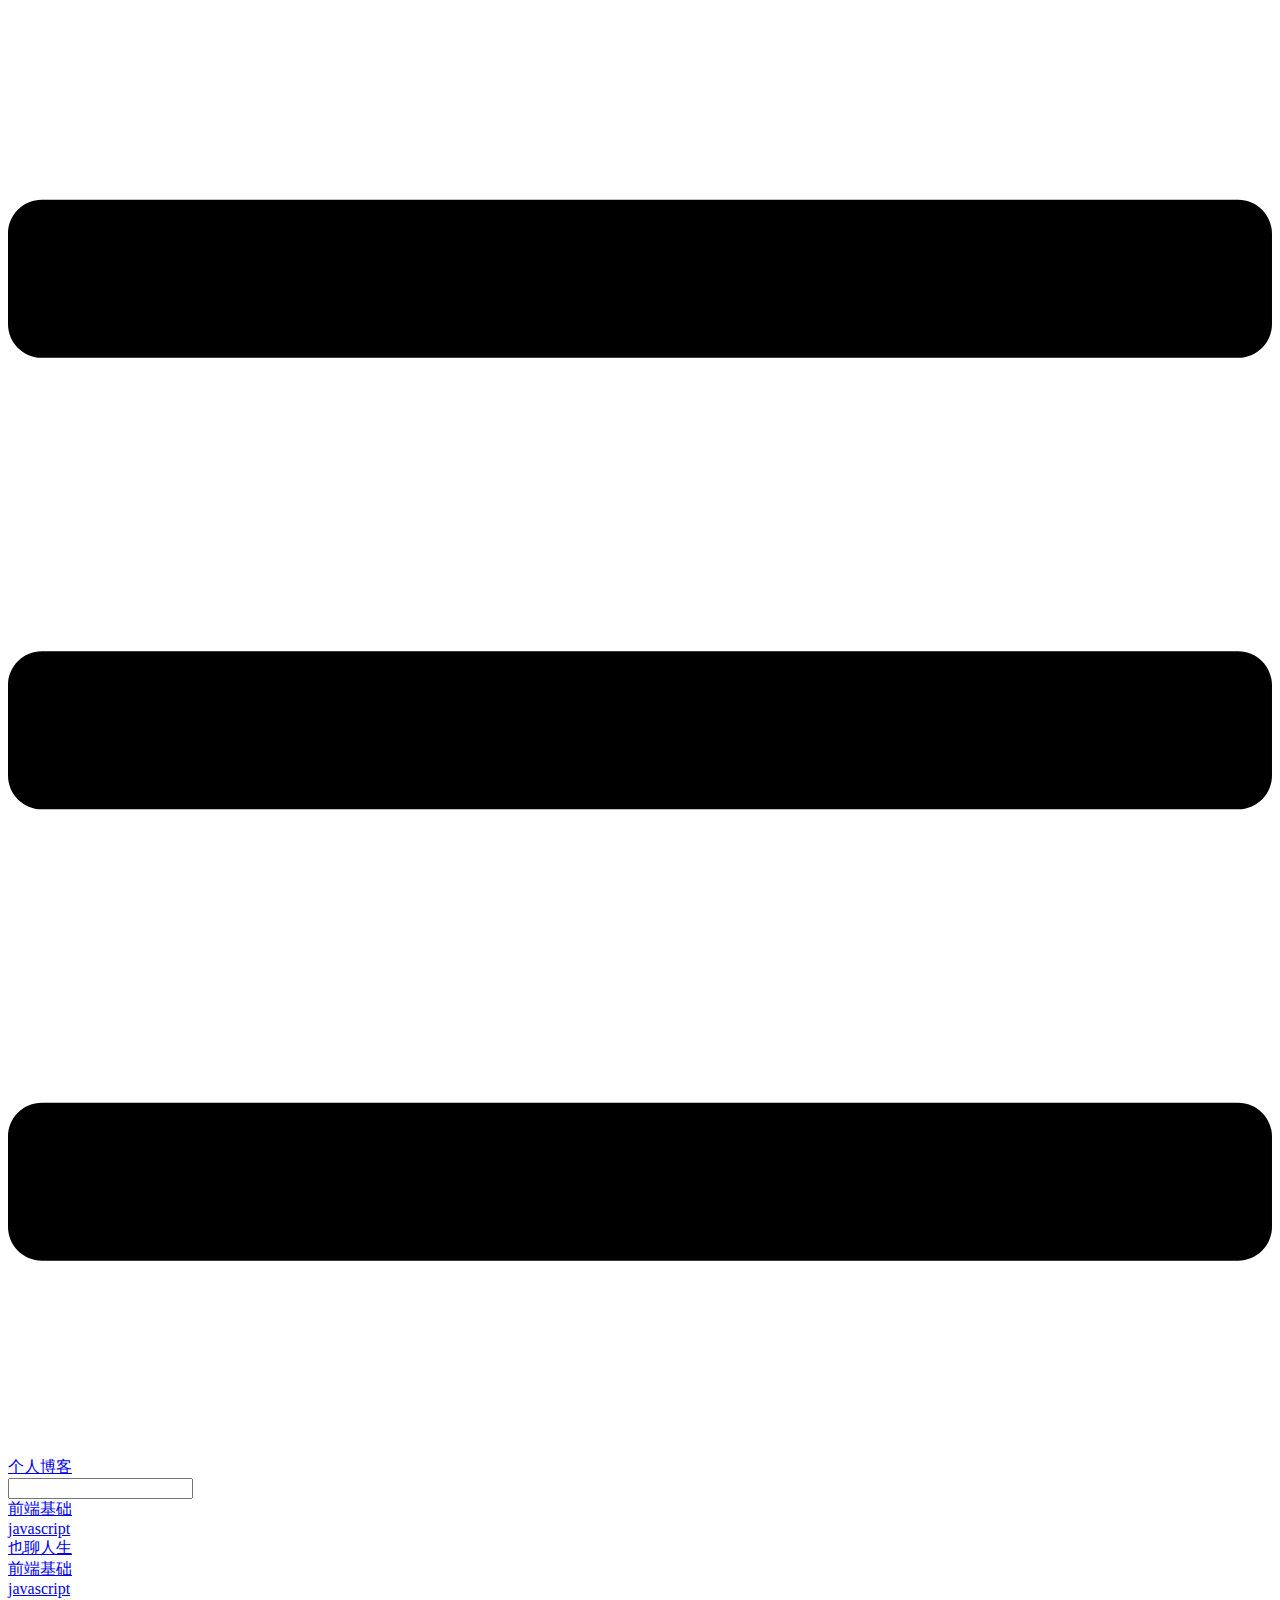
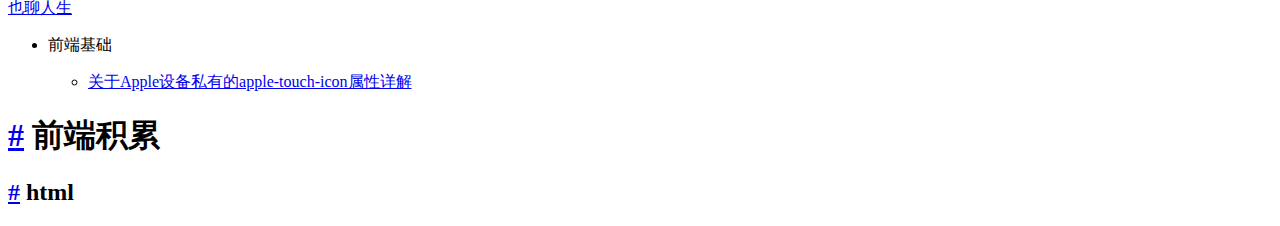
==== accumulate/index.html @ a60818ba "base" ====
<!DOCTYPE html>
<html lang="en-US">
  <head>
    <meta charset="utf-8">
    <meta name="viewport" content="width=device-width,initial-scale=1">
    <title>前端积累 | 个人博客</title>
    <meta name="description" content="我的个人网站">
    <link rel="icon" href="/dxBlog/imgs/cow.jpg">
    
    <link rel="preload" href="/dxBlog/assets/css/0.styles.74b7d065.css" as="style"><link rel="preload" href="/dxBlog/assets/js/app.a0b76bd2.js" as="script"><link rel="preload" href="/dxBlog/assets/js/2.67e43ed4.js" as="script"><link rel="preload" href="/dxBlog/assets/js/7.18857032.js" as="script"><link rel="prefetch" href="/dxBlog/assets/js/10.efc7d38d.js"><link rel="prefetch" href="/dxBlog/assets/js/11.880c455e.js"><link rel="prefetch" href="/dxBlog/assets/js/3.57cc59ef.js"><link rel="prefetch" href="/dxBlog/assets/js/4.05f3584d.js"><link rel="prefetch" href="/dxBlog/assets/js/5.1cca6a25.js"><link rel="prefetch" href="/dxBlog/assets/js/6.261685b8.js"><link rel="prefetch" href="/dxBlog/assets/js/8.4b594fa1.js"><link rel="prefetch" href="/dxBlog/assets/js/9.f30dba65.js">
    <link rel="stylesheet" href="/dxBlog/assets/css/0.styles.74b7d065.css">
  </head>
  <body>
    <div id="app" data-server-rendered="true"><div class="theme-container"><header class="navbar"><div class="sidebar-button"><svg xmlns="http://www.w3.org/2000/svg" aria-hidden="true" role="img" viewBox="0 0 448 512" class="icon"><path fill="currentColor" d="M436 124H12c-6.627 0-12-5.373-12-12V80c0-6.627 5.373-12 12-12h424c6.627 0 12 5.373 12 12v32c0 6.627-5.373 12-12 12zm0 160H12c-6.627 0-12-5.373-12-12v-32c0-6.627 5.373-12 12-12h424c6.627 0 12 5.373 12 12v32c0 6.627-5.373 12-12 12zm0 160H12c-6.627 0-12-5.373-12-12v-32c0-6.627 5.373-12 12-12h424c6.627 0 12 5.373 12 12v32c0 6.627-5.373 12-12 12z"></path></svg></div> <a href="/dxBlog/" class="home-link router-link-active"><!----> <span class="site-name">个人博客</span></a> <div class="links"><div class="search-box"><input aria-label="Search" autocomplete="off" spellcheck="false" value=""> <!----></div> <nav class="nav-links can-hide"><div class="nav-item"><a href="/dxBlog/accumulate/1.html" class="nav-link">前端基础</a></div><div class="nav-item"><a href="/dxBlog/javascript/" class="nav-link">javascript</a></div><div class="nav-item"><a href="/dxBlog/littleTalk/" class="nav-link">也聊人生</a></div> <!----></nav></div></header> <div class="sidebar-mask"></div> <aside class="sidebar"><nav class="nav-links"><div class="nav-item"><a href="/dxBlog/accumulate/1.html" class="nav-link">前端基础</a></div><div class="nav-item"><a href="/dxBlog/javascript/" class="nav-link">javascript</a></div><div class="nav-item"><a href="/dxBlog/littleTalk/" class="nav-link">也聊人生</a></div> <!----></nav>  <ul class="sidebar-links"><li><section class="sidebar-group collapsable depth-0"><p class="sidebar-heading open"><span>前端基础</span> <span class="arrow down"></span></p> <ul class="sidebar-links sidebar-group-items"><li><a href="/dxBlog/accumulate/1.html" class="sidebar-link">关于Apple设备私有的apple-touch-icon属性详解</a></li></ul></section></li></ul> </aside> <main class="page"> <div class="content default"><h1 id="前端积累"><a href="#前端积累" aria-hidden="true" class="header-anchor">#</a> 前端积累</h1> <h2 id="html"><a href="#html" aria-hidden="true" class="header-anchor">#</a> html</h2></div> <footer class="page-edit"><!----> <!----></footer> <!----> </main></div><div class="global-ui"></div></div>
    <script src="/dxBlog/assets/js/app.a0b76bd2.js" defer></script><script src="/dxBlog/assets/js/2.67e43ed4.js" defer></script><script src="/dxBlog/assets/js/7.18857032.js" defer></script>
  </body>
</html>
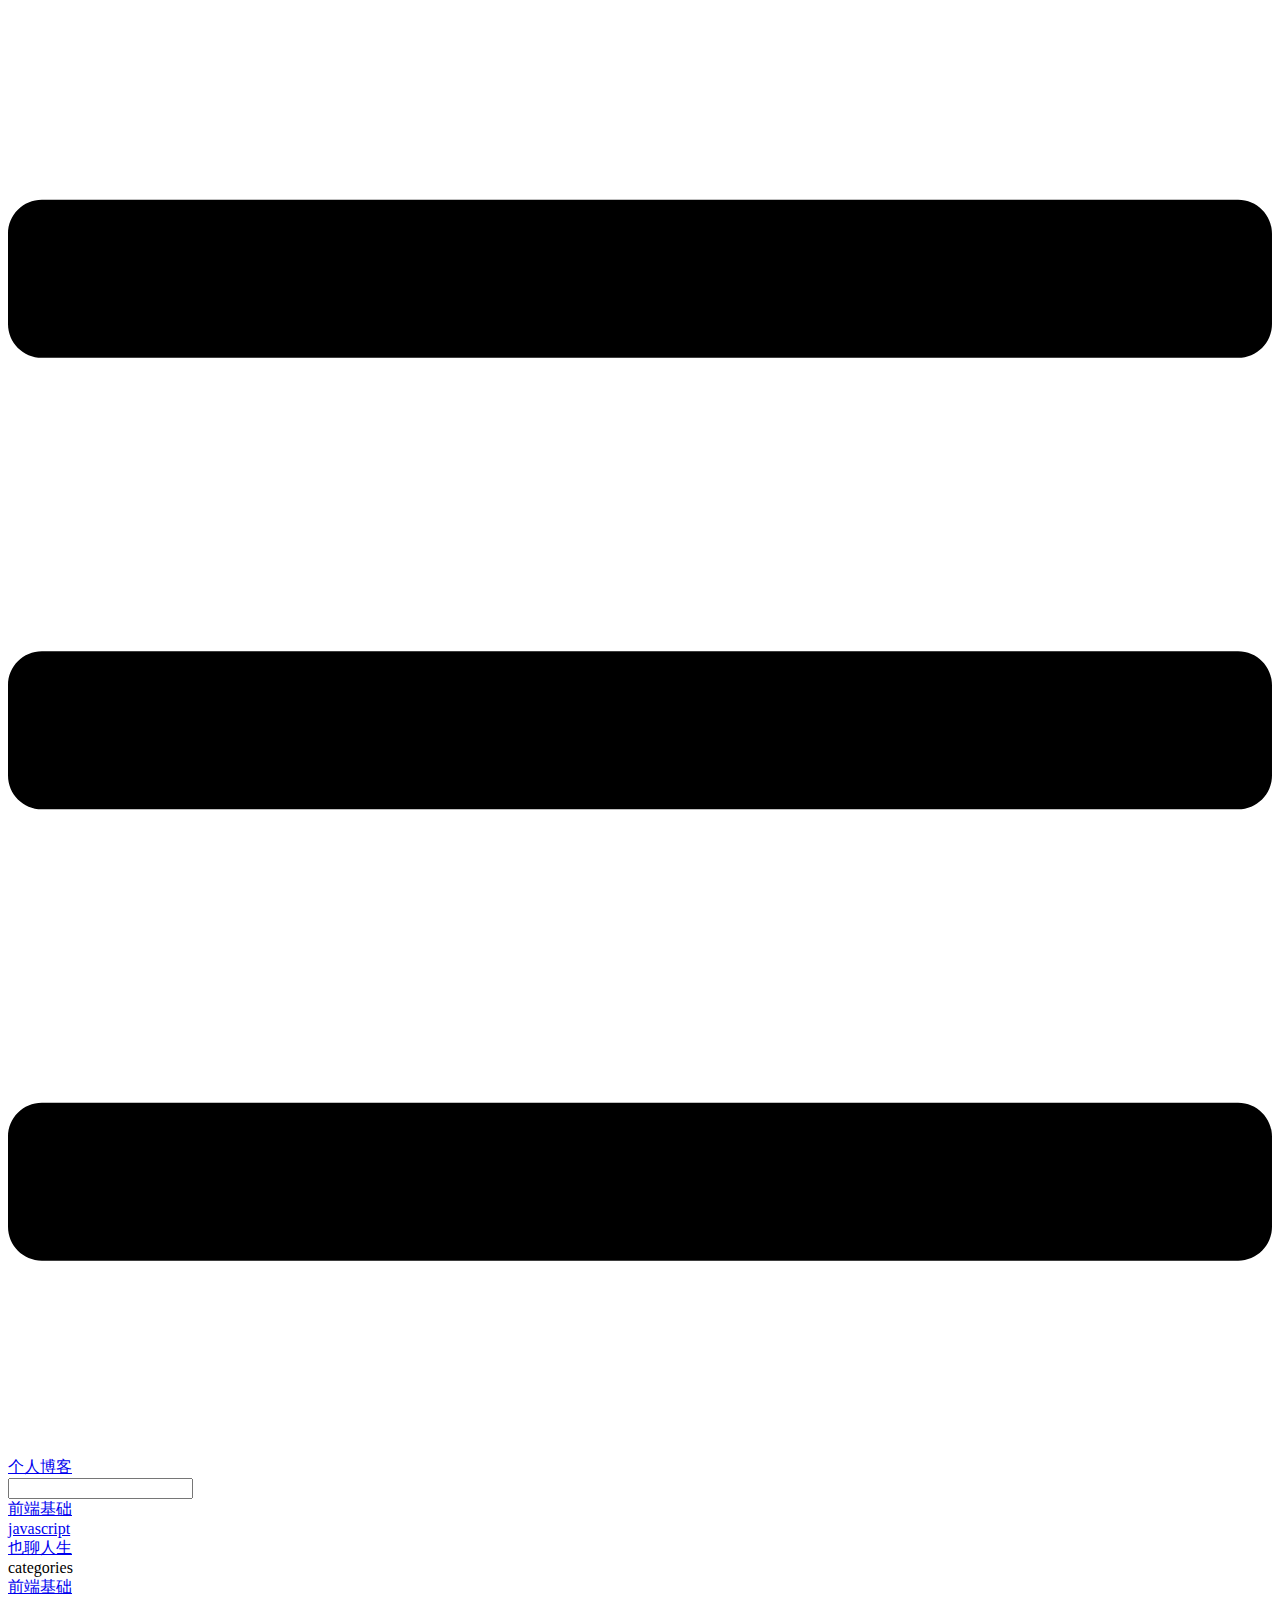
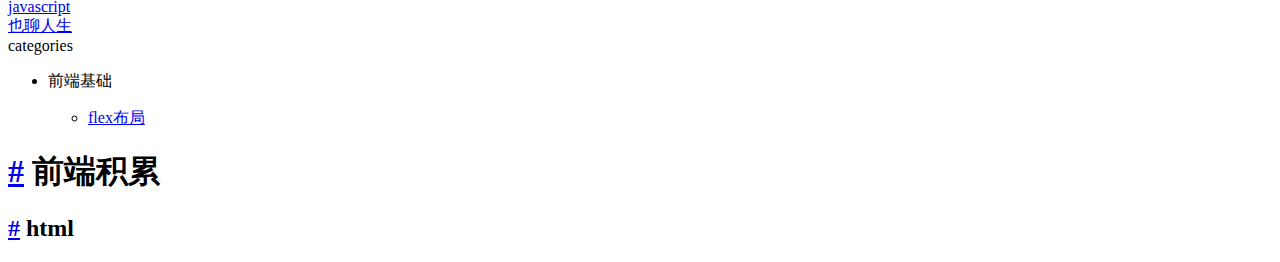
==== commit 0eeb1f7b: "renew" ====
--- a/accumulate/index.html
+++ b/accumulate/index.html
@@ -4,14 +4,15 @@
     <meta charset="utf-8">
     <meta name="viewport" content="width=device-width,initial-scale=1">
     <title>前端积累 | 个人博客</title>
-    <meta name="description" content="我的个人网站">
+    <meta name="description" content="种一颗树最好的时机是十年前，其次是现在">
     <link rel="icon" href="/dxBlog/imgs/cow.jpg">
+  <meta name="viewport" content="width=device-width,initial-scale=1,user-scalable=no">
     
-    <link rel="preload" href="/dxBlog/assets/css/0.styles.74b7d065.css" as="style"><link rel="preload" href="/dxBlog/assets/js/app.a0b76bd2.js" as="script"><link rel="preload" href="/dxBlog/assets/js/2.67e43ed4.js" as="script"><link rel="preload" href="/dxBlog/assets/js/7.18857032.js" as="script"><link rel="prefetch" href="/dxBlog/assets/js/10.efc7d38d.js"><link rel="prefetch" href="/dxBlog/assets/js/11.880c455e.js"><link rel="prefetch" href="/dxBlog/assets/js/3.57cc59ef.js"><link rel="prefetch" href="/dxBlog/assets/js/4.05f3584d.js"><link rel="prefetch" href="/dxBlog/assets/js/5.1cca6a25.js"><link rel="prefetch" href="/dxBlog/assets/js/6.261685b8.js"><link rel="prefetch" href="/dxBlog/assets/js/8.4b594fa1.js"><link rel="prefetch" href="/dxBlog/assets/js/9.f30dba65.js">
-    <link rel="stylesheet" href="/dxBlog/assets/css/0.styles.74b7d065.css">
+    <link rel="preload" href="/dxBlog/assets/css/0.styles.251c40b5.css" as="style"><link rel="preload" href="/dxBlog/assets/js/app.de9d2c7a.js" as="script"><link rel="preload" href="/dxBlog/assets/js/2.22394815.js" as="script"><link rel="preload" href="/dxBlog/assets/js/9.7981e6db.js" as="script"><link rel="prefetch" href="/dxBlog/assets/js/10.ea39ea95.js"><link rel="prefetch" href="/dxBlog/assets/js/11.cc8e2e90.js"><link rel="prefetch" href="/dxBlog/assets/js/12.e61a8fec.js"><link rel="prefetch" href="/dxBlog/assets/js/13.00770887.js"><link rel="prefetch" href="/dxBlog/assets/js/3.744a20dd.js"><link rel="prefetch" href="/dxBlog/assets/js/4.bc696e7a.js"><link rel="prefetch" href="/dxBlog/assets/js/5.99ce54e3.js"><link rel="prefetch" href="/dxBlog/assets/js/6.22971201.js"><link rel="prefetch" href="/dxBlog/assets/js/7.b36519df.js"><link rel="prefetch" href="/dxBlog/assets/js/8.e740a19d.js">
+    <link rel="stylesheet" href="/dxBlog/assets/css/0.styles.251c40b5.css">
   </head>
   <body>
-    <div id="app" data-server-rendered="true"><div class="theme-container"><header class="navbar"><div class="sidebar-button"><svg xmlns="http://www.w3.org/2000/svg" aria-hidden="true" role="img" viewBox="0 0 448 512" class="icon"><path fill="currentColor" d="M436 124H12c-6.627 0-12-5.373-12-12V80c0-6.627 5.373-12 12-12h424c6.627 0 12 5.373 12 12v32c0 6.627-5.373 12-12 12zm0 160H12c-6.627 0-12-5.373-12-12v-32c0-6.627 5.373-12 12-12h424c6.627 0 12 5.373 12 12v32c0 6.627-5.373 12-12 12zm0 160H12c-6.627 0-12-5.373-12-12v-32c0-6.627 5.373-12 12-12h424c6.627 0 12 5.373 12 12v32c0 6.627-5.373 12-12 12z"></path></svg></div> <a href="/dxBlog/" class="home-link router-link-active"><!----> <span class="site-name">个人博客</span></a> <div class="links"><div class="search-box"><input aria-label="Search" autocomplete="off" spellcheck="false" value=""> <!----></div> <nav class="nav-links can-hide"><div class="nav-item"><a href="/dxBlog/accumulate/1.html" class="nav-link">前端基础</a></div><div class="nav-item"><a href="/dxBlog/javascript/" class="nav-link">javascript</a></div><div class="nav-item"><a href="/dxBlog/littleTalk/" class="nav-link">也聊人生</a></div> <!----></nav></div></header> <div class="sidebar-mask"></div> <aside class="sidebar"><nav class="nav-links"><div class="nav-item"><a href="/dxBlog/accumulate/1.html" class="nav-link">前端基础</a></div><div class="nav-item"><a href="/dxBlog/javascript/" class="nav-link">javascript</a></div><div class="nav-item"><a href="/dxBlog/littleTalk/" class="nav-link">也聊人生</a></div> <!----></nav>  <ul class="sidebar-links"><li><section class="sidebar-group collapsable depth-0"><p class="sidebar-heading open"><span>前端基础</span> <span class="arrow down"></span></p> <ul class="sidebar-links sidebar-group-items"><li><a href="/dxBlog/accumulate/1.html" class="sidebar-link">关于Apple设备私有的apple-touch-icon属性详解</a></li></ul></section></li></ul> </aside> <main class="page"> <div class="content default"><h1 id="前端积累"><a href="#前端积累" aria-hidden="true" class="header-anchor">#</a> 前端积累</h1> <h2 id="html"><a href="#html" aria-hidden="true" class="header-anchor">#</a> html</h2></div> <footer class="page-edit"><!----> <!----></footer> <!----> </main></div><div class="global-ui"></div></div>
-    <script src="/dxBlog/assets/js/app.a0b76bd2.js" defer></script><script src="/dxBlog/assets/js/2.67e43ed4.js" defer></script><script src="/dxBlog/assets/js/7.18857032.js" defer></script>
+    <div id="app" data-server-rendered="true"><div class="theme-container"><header class="navbar"><div class="sidebar-button"><svg xmlns="http://www.w3.org/2000/svg" aria-hidden="true" role="img" viewBox="0 0 448 512" class="icon"><path fill="currentColor" d="M436 124H12c-6.627 0-12-5.373-12-12V80c0-6.627 5.373-12 12-12h424c6.627 0 12 5.373 12 12v32c0 6.627-5.373 12-12 12zm0 160H12c-6.627 0-12-5.373-12-12v-32c0-6.627 5.373-12 12-12h424c6.627 0 12 5.373 12 12v32c0 6.627-5.373 12-12 12zm0 160H12c-6.627 0-12-5.373-12-12v-32c0-6.627 5.373-12 12-12h424c6.627 0 12 5.373 12 12v32c0 6.627-5.373 12-12 12z"></path></svg></div> <a href="/dxBlog/" class="home-link router-link-active"><!----> <span class="site-name">个人博客</span></a> <div class="links"><div class="search-box"><input aria-label="Search" autocomplete="off" spellcheck="false" value=""> <!----></div> <nav class="nav-links can-hide"><div class="nav-item"><a href="/dxBlog/accumulate/1.html" class="nav-link">前端基础</a></div><div class="nav-item"><a href="/dxBlog/javascript/" class="nav-link">javascript</a></div><div class="nav-item"><a href="/dxBlog/littleTalk/" class="nav-link">也聊人生</a></div><div class="nav-item"><div class="dropdown-wrapper"><a class="dropdown-title"><span class="title">categories</span> <span class="arrow right"></span></a> <ul class="nav-dropdown" style="display:none;"><li class="dropdown-item"><!----> <a href="/dxBlog/categories/frontEnd.html" class="nav-link">frontEnd</a></li><li class="dropdown-item"><!----> <a href="/dxBlog/categories/backEnd.html" class="nav-link">backEnd</a></li></ul></div></div> <!----></nav></div></header> <div class="sidebar-mask"></div> <aside class="sidebar"><nav class="nav-links"><div class="nav-item"><a href="/dxBlog/accumulate/1.html" class="nav-link">前端基础</a></div><div class="nav-item"><a href="/dxBlog/javascript/" class="nav-link">javascript</a></div><div class="nav-item"><a href="/dxBlog/littleTalk/" class="nav-link">也聊人生</a></div><div class="nav-item"><div class="dropdown-wrapper"><a class="dropdown-title"><span class="title">categories</span> <span class="arrow right"></span></a> <ul class="nav-dropdown" style="display:none;"><li class="dropdown-item"><!----> <a href="/dxBlog/categories/frontEnd.html" class="nav-link">frontEnd</a></li><li class="dropdown-item"><!----> <a href="/dxBlog/categories/backEnd.html" class="nav-link">backEnd</a></li></ul></div></div> <!----></nav>  <ul class="sidebar-links"><li><section class="sidebar-group collapsable depth-0"><p class="sidebar-heading open"><span>前端基础</span> <span class="arrow down"></span></p> <ul class="sidebar-links sidebar-group-items"><li><a href="/dxBlog/accumulate/1.html" class="sidebar-link">flex布局</a></li></ul></section></li></ul> </aside> <main class="page"> <div class="content default"><h1 id="前端积累"><a href="#前端积累" aria-hidden="true" class="header-anchor">#</a> 前端积累</h1> <h2 id="html"><a href="#html" aria-hidden="true" class="header-anchor">#</a> html</h2></div> <footer class="page-edit"><!----> <!----></footer> <!----> </main></div><div class="global-ui"></div></div>
+    <script src="/dxBlog/assets/js/app.de9d2c7a.js" defer></script><script src="/dxBlog/assets/js/2.22394815.js" defer></script><script src="/dxBlog/assets/js/9.7981e6db.js" defer></script>
   </body>
 </html>
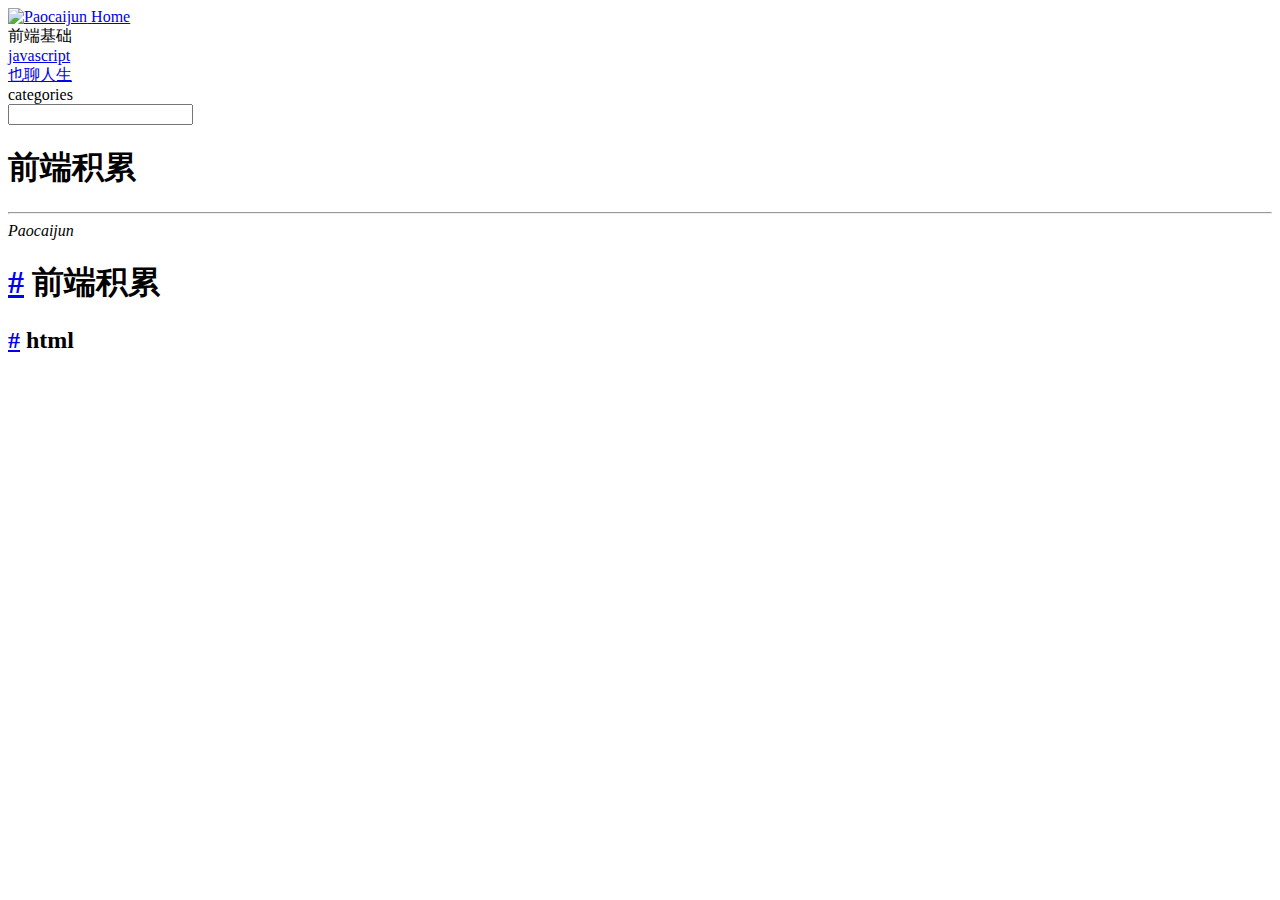
==== commit 304ef3cd: "dist" ====
--- a/accumulate/index.html
+++ b/accumulate/index.html
@@ -3,16 +3,34 @@
   <head>
     <meta charset="utf-8">
     <meta name="viewport" content="width=device-width,initial-scale=1">
-    <title>前端积累 | 个人博客</title>
-    <meta name="description" content="种一颗树最好的时机是十年前，其次是现在">
+    <title>前端积累 | Paocaijun</title>
+    <meta name="description" content="蓁蓁其叶，灼灼其华">
     <link rel="icon" href="/dxBlog/imgs/cow.jpg">
   <meta name="viewport" content="width=device-width,initial-scale=1,user-scalable=no">
     
-    <link rel="preload" href="/dxBlog/assets/css/0.styles.251c40b5.css" as="style"><link rel="preload" href="/dxBlog/assets/js/app.de9d2c7a.js" as="script"><link rel="preload" href="/dxBlog/assets/js/2.22394815.js" as="script"><link rel="preload" href="/dxBlog/assets/js/9.7981e6db.js" as="script"><link rel="prefetch" href="/dxBlog/assets/js/10.ea39ea95.js"><link rel="prefetch" href="/dxBlog/assets/js/11.cc8e2e90.js"><link rel="prefetch" href="/dxBlog/assets/js/12.e61a8fec.js"><link rel="prefetch" href="/dxBlog/assets/js/13.00770887.js"><link rel="prefetch" href="/dxBlog/assets/js/3.744a20dd.js"><link rel="prefetch" href="/dxBlog/assets/js/4.bc696e7a.js"><link rel="prefetch" href="/dxBlog/assets/js/5.99ce54e3.js"><link rel="prefetch" href="/dxBlog/assets/js/6.22971201.js"><link rel="prefetch" href="/dxBlog/assets/js/7.b36519df.js"><link rel="prefetch" href="/dxBlog/assets/js/8.e740a19d.js">
-    <link rel="stylesheet" href="/dxBlog/assets/css/0.styles.251c40b5.css">
+    <link rel="preload" href="/dxBlog/assets/css/0.styles.316f4168.css" as="style"><link rel="preload" href="/dxBlog/assets/js/app.666414ad.js" as="script"><link rel="preload" href="/dxBlog/assets/js/9.182cb296.js" as="script"><link rel="prefetch" href="/dxBlog/assets/js/10.2ab663c1.js"><link rel="prefetch" href="/dxBlog/assets/js/11.546cee43.js"><link rel="prefetch" href="/dxBlog/assets/js/12.a342dc3c.js"><link rel="prefetch" href="/dxBlog/assets/js/13.051aa09e.js"><link rel="prefetch" href="/dxBlog/assets/js/3.cd224f8f.js"><link rel="prefetch" href="/dxBlog/assets/js/4.1fadb1ba.js"><link rel="prefetch" href="/dxBlog/assets/js/5.fd982b73.js"><link rel="prefetch" href="/dxBlog/assets/js/6.30fe9f82.js"><link rel="prefetch" href="/dxBlog/assets/js/7.adfdece8.js"><link rel="prefetch" href="/dxBlog/assets/js/8.b7dce0d9.js"><link rel="prefetch" href="/dxBlog/assets/js/vendors~docsearch.c9d4a337.js">
+    <link rel="stylesheet" href="/dxBlog/assets/css/0.styles.316f4168.css">
   </head>
   <body>
-    <div id="app" data-server-rendered="true"><div class="theme-container"><header class="navbar"><div class="sidebar-button"><svg xmlns="http://www.w3.org/2000/svg" aria-hidden="true" role="img" viewBox="0 0 448 512" class="icon"><path fill="currentColor" d="M436 124H12c-6.627 0-12-5.373-12-12V80c0-6.627 5.373-12 12-12h424c6.627 0 12 5.373 12 12v32c0 6.627-5.373 12-12 12zm0 160H12c-6.627 0-12-5.373-12-12v-32c0-6.627 5.373-12 12-12h424c6.627 0 12 5.373 12 12v32c0 6.627-5.373 12-12 12zm0 160H12c-6.627 0-12-5.373-12-12v-32c0-6.627 5.373-12 12-12h424c6.627 0 12 5.373 12 12v32c0 6.627-5.373 12-12 12z"></path></svg></div> <a href="/dxBlog/" class="home-link router-link-active"><!----> <span class="site-name">个人博客</span></a> <div class="links"><div class="search-box"><input aria-label="Search" autocomplete="off" spellcheck="false" value=""> <!----></div> <nav class="nav-links can-hide"><div class="nav-item"><a href="/dxBlog/accumulate/1.html" class="nav-link">前端基础</a></div><div class="nav-item"><a href="/dxBlog/javascript/" class="nav-link">javascript</a></div><div class="nav-item"><a href="/dxBlog/littleTalk/" class="nav-link">也聊人生</a></div><div class="nav-item"><div class="dropdown-wrapper"><a class="dropdown-title"><span class="title">categories</span> <span class="arrow right"></span></a> <ul class="nav-dropdown" style="display:none;"><li class="dropdown-item"><!----> <a href="/dxBlog/categories/frontEnd.html" class="nav-link">frontEnd</a></li><li class="dropdown-item"><!----> <a href="/dxBlog/categories/backEnd.html" class="nav-link">backEnd</a></li></ul></div></div> <!----></nav></div></header> <div class="sidebar-mask"></div> <aside class="sidebar"><nav class="nav-links"><div class="nav-item"><a href="/dxBlog/accumulate/1.html" class="nav-link">前端基础</a></div><div class="nav-item"><a href="/dxBlog/javascript/" class="nav-link">javascript</a></div><div class="nav-item"><a href="/dxBlog/littleTalk/" class="nav-link">也聊人生</a></div><div class="nav-item"><div class="dropdown-wrapper"><a class="dropdown-title"><span class="title">categories</span> <span class="arrow right"></span></a> <ul class="nav-dropdown" style="display:none;"><li class="dropdown-item"><!----> <a href="/dxBlog/categories/frontEnd.html" class="nav-link">frontEnd</a></li><li class="dropdown-item"><!----> <a href="/dxBlog/categories/backEnd.html" class="nav-link">backEnd</a></li></ul></div></div> <!----></nav>  <ul class="sidebar-links"><li><section class="sidebar-group collapsable depth-0"><p class="sidebar-heading open"><span>前端基础</span> <span class="arrow down"></span></p> <ul class="sidebar-links sidebar-group-items"><li><a href="/dxBlog/accumulate/1.html" class="sidebar-link">flex布局</a></li></ul></section></li></ul> </aside> <main class="page"> <div class="content default"><h1 id="前端积累"><a href="#前端积累" aria-hidden="true" class="header-anchor">#</a> 前端积累</h1> <h2 id="html"><a href="#html" aria-hidden="true" class="header-anchor">#</a> html</h2></div> <footer class="page-edit"><!----> <!----></footer> <!----> </main></div><div class="global-ui"></div></div>
-    <script src="/dxBlog/assets/js/app.de9d2c7a.js" defer></script><script src="/dxBlog/assets/js/2.22394815.js" defer></script><script src="/dxBlog/assets/js/9.7981e6db.js" defer></script>
+    <div id="app" data-server-rendered="true"><div class="theme-container no-sidebar"><header id="navbarWrapper" class="navbar"><div class="header-center"><div class="sidebar-button"><i class="iconfont reco-menu"></i></div> <div class="links" style="max-width:nullpx;"><a href="/dxBlog/" class="home-link router-link-active"><img src="/dxBlog/imgs/cow.jpg" alt="Paocaijun" class="logo"> <span class="site-name">Home</span></a> <nav class="nav-links can-hide"><div class="nav-item"><div class="dropdown-wrapper"><a class="dropdown-title"><span class="title"><i class="iconfont undefined"></i>
+      前端基础
+    </span> <span class="arrow right"></span></a> <ul class="nav-dropdown" style="display:none;"><li class="dropdown-item"><!----> <a href="/dxBlog/accumulate/1.html" class="nav-link">
+  flex布局
+</a></li><li class="dropdown-item"><!----> <a href="/dxBlog/accumulate/2.html" class="nav-link">
+  2
+</a></li><li class="dropdown-item"><!----> <a href="/dxBlog/accumulate/gridLayout.html" class="nav-link">
+  三栏布局
+</a></li></ul></div></div><div class="nav-item"><a href="/dxBlog/javascript/" class="nav-link">
+  javascript
+</a></div><div class="nav-item"><a href="/dxBlog/littleTalk/" class="nav-link">
+  也聊人生
+</a></div><div class="nav-item"><div class="dropdown-wrapper"><a class="dropdown-title"><span class="title"><i class="iconfont undefined"></i>
+      categories
+    </span> <span class="arrow right"></span></a> <ul class="nav-dropdown" style="display:none;"><li class="dropdown-item"><!----> <a href="/dxBlog/categories/frontEnd.html" class="nav-link">
+  frontEnd
+</a></li><li class="dropdown-item"><!----> <a href="/dxBlog/categories/backEnd.html" class="nav-link">
+  backEnd
+</a></li></ul></div></div> <!----></nav> <div class="side-search-wrapper"><div class="search-box" data-v-38768356><input aria-label="Search" autocomplete="off" spellcheck="false" value="" data-v-38768356> <i class="iconfont reco-search" data-v-38768356></i> <!----></div></div></div></div></header> <div class="sidebar-mask"></div> <div class="main-page"><div class="page" data-v-0c45c6ac> <div class="page-title" data-v-0c45c6ac><h1 data-v-0c45c6ac>前端积累</h1> <hr data-v-0c45c6ac> <div data-v-a8deb850 data-v-0c45c6ac><i class="iconfont reco-account" data-v-a8deb850><span data-v-a8deb850>Paocaijun</span></i> <!----> <!----> <!----></div></div> <div class="content" data-v-0c45c6ac><h1 id="前端积累"><a href="#前端积累" aria-hidden="true" class="header-anchor">#</a> 前端积累</h1> <h2 id="html"><a href="#html" aria-hidden="true" class="header-anchor">#</a> html</h2></div> <!----> <!----> <div class="page-edit" data-v-0c45c6ac><!----> <!----></div> <!----> </div></div> <div class="valine-wrapper" data-v-fb2b48da><div id="valine" style="display:;" data-v-fb2b48da></div></div> <!----> <!----> <div class="back-to-ceiling" style="right:1rem;bottom:3rem;width:2.5rem;height:2.5rem;border-radius:.25rem;line-height:2.5rem;background-color:rgba(231, 234, 241,.5);display:none;" data-v-602fdb38 data-v-602fdb38><i class="iconfont reco-up" data-v-602fdb38></i></div></div></div>
+    <script src="/dxBlog/assets/js/app.666414ad.js" defer></script><script src="/dxBlog/assets/js/9.182cb296.js" defer></script>
   </body>
 </html>
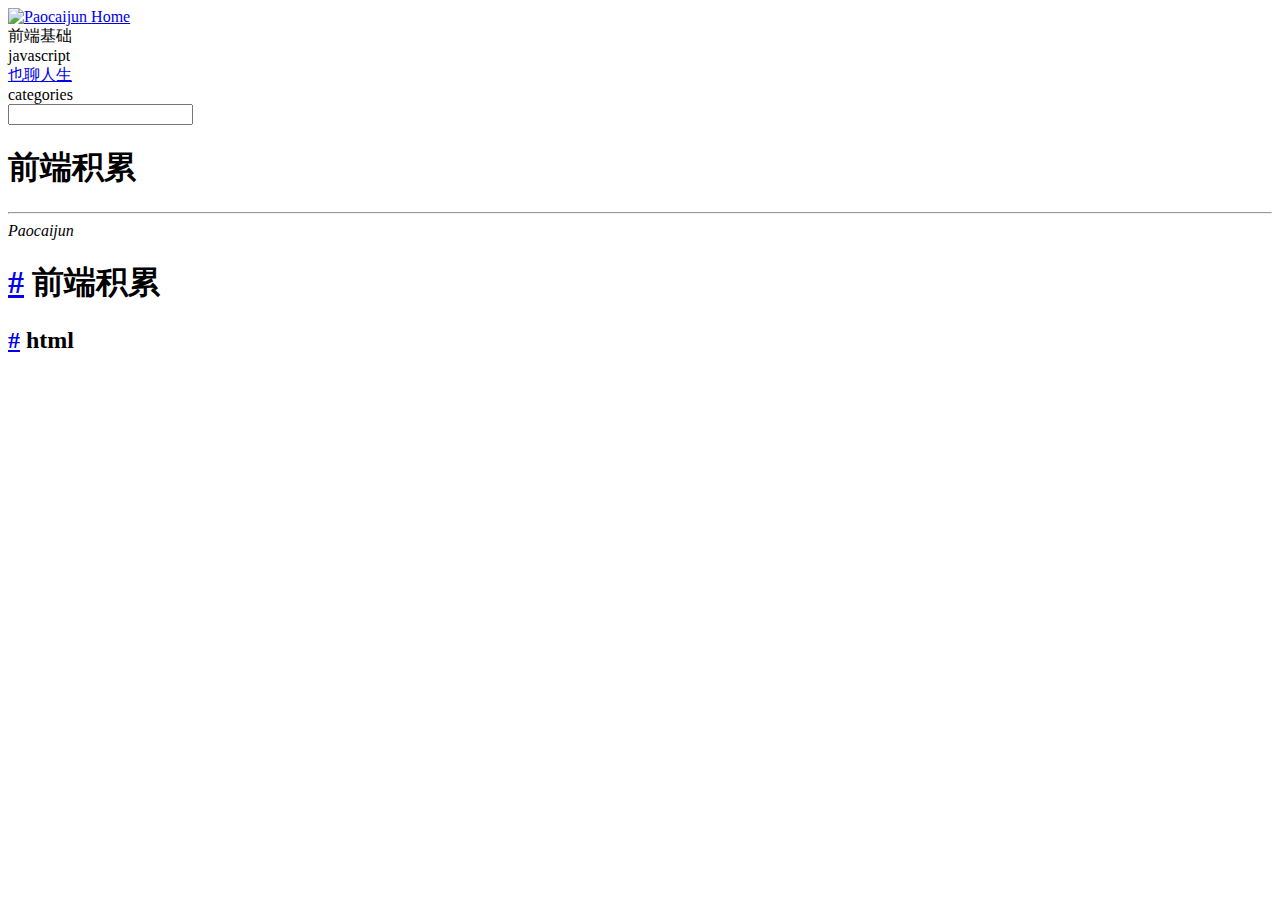
==== commit 1e450f80: "themeDist" ====
--- a/accumulate/index.html
+++ b/accumulate/index.html
@@ -8,8 +8,8 @@
     <link rel="icon" href="/dxBlog/imgs/cow.jpg">
   <meta name="viewport" content="width=device-width,initial-scale=1,user-scalable=no">
     
-    <link rel="preload" href="/dxBlog/assets/css/0.styles.316f4168.css" as="style"><link rel="preload" href="/dxBlog/assets/js/app.666414ad.js" as="script"><link rel="preload" href="/dxBlog/assets/js/9.182cb296.js" as="script"><link rel="prefetch" href="/dxBlog/assets/js/10.2ab663c1.js"><link rel="prefetch" href="/dxBlog/assets/js/11.546cee43.js"><link rel="prefetch" href="/dxBlog/assets/js/12.a342dc3c.js"><link rel="prefetch" href="/dxBlog/assets/js/13.051aa09e.js"><link rel="prefetch" href="/dxBlog/assets/js/3.cd224f8f.js"><link rel="prefetch" href="/dxBlog/assets/js/4.1fadb1ba.js"><link rel="prefetch" href="/dxBlog/assets/js/5.fd982b73.js"><link rel="prefetch" href="/dxBlog/assets/js/6.30fe9f82.js"><link rel="prefetch" href="/dxBlog/assets/js/7.adfdece8.js"><link rel="prefetch" href="/dxBlog/assets/js/8.b7dce0d9.js"><link rel="prefetch" href="/dxBlog/assets/js/vendors~docsearch.c9d4a337.js">
-    <link rel="stylesheet" href="/dxBlog/assets/css/0.styles.316f4168.css">
+    <link rel="preload" href="/dxBlog/assets/css/0.styles.155b4e92.css" as="style"><link rel="preload" href="/dxBlog/assets/js/app.585482be.js" as="script"><link rel="preload" href="/dxBlog/assets/js/9.6cf27b85.js" as="script"><link rel="prefetch" href="/dxBlog/assets/js/10.2ab663c1.js"><link rel="prefetch" href="/dxBlog/assets/js/11.0a99cc17.js"><link rel="prefetch" href="/dxBlog/assets/js/12.ebdced36.js"><link rel="prefetch" href="/dxBlog/assets/js/13.0a934855.js"><link rel="prefetch" href="/dxBlog/assets/js/14.330d2790.js"><link rel="prefetch" href="/dxBlog/assets/js/3.e67abe69.js"><link rel="prefetch" href="/dxBlog/assets/js/4.ee1d3a05.js"><link rel="prefetch" href="/dxBlog/assets/js/5.966b0040.js"><link rel="prefetch" href="/dxBlog/assets/js/6.f8aca03e.js"><link rel="prefetch" href="/dxBlog/assets/js/7.7e4321af.js"><link rel="prefetch" href="/dxBlog/assets/js/8.a4ac6a30.js"><link rel="prefetch" href="/dxBlog/assets/js/vendors~docsearch.c9d4a337.js">
+    <link rel="stylesheet" href="/dxBlog/assets/css/0.styles.155b4e92.css">
   </head>
   <body>
     <div id="app" data-server-rendered="true"><div class="theme-container no-sidebar"><header id="navbarWrapper" class="navbar"><div class="header-center"><div class="sidebar-button"><i class="iconfont reco-menu"></i></div> <div class="links" style="max-width:nullpx;"><a href="/dxBlog/" class="home-link router-link-active"><img src="/dxBlog/imgs/cow.jpg" alt="Paocaijun" class="logo"> <span class="site-name">Home</span></a> <nav class="nav-links can-hide"><div class="nav-item"><div class="dropdown-wrapper"><a class="dropdown-title"><span class="title"><i class="iconfont undefined"></i>
@@ -20,9 +20,11 @@
   2
 </a></li><li class="dropdown-item"><!----> <a href="/dxBlog/accumulate/gridLayout.html" class="nav-link">
   三栏布局
-</a></li></ul></div></div><div class="nav-item"><a href="/dxBlog/javascript/" class="nav-link">
-  javascript
-</a></div><div class="nav-item"><a href="/dxBlog/littleTalk/" class="nav-link">
+</a></li></ul></div></div><div class="nav-item"><div class="dropdown-wrapper"><a class="dropdown-title"><span class="title"><i class="iconfont undefined"></i>
+      javascript
+    </span> <span class="arrow right"></span></a> <ul class="nav-dropdown" style="display:none;"><li class="dropdown-item"><!----> <a href="/dxBlog/javascript/proto.html" class="nav-link">
+  原型
+</a></li></ul></div></div><div class="nav-item"><a href="/dxBlog/littleTalk/" class="nav-link">
   也聊人生
 </a></div><div class="nav-item"><div class="dropdown-wrapper"><a class="dropdown-title"><span class="title"><i class="iconfont undefined"></i>
       categories
@@ -31,6 +33,6 @@
 </a></li><li class="dropdown-item"><!----> <a href="/dxBlog/categories/backEnd.html" class="nav-link">
   backEnd
 </a></li></ul></div></div> <!----></nav> <div class="side-search-wrapper"><div class="search-box" data-v-38768356><input aria-label="Search" autocomplete="off" spellcheck="false" value="" data-v-38768356> <i class="iconfont reco-search" data-v-38768356></i> <!----></div></div></div></div></header> <div class="sidebar-mask"></div> <div class="main-page"><div class="page" data-v-0c45c6ac> <div class="page-title" data-v-0c45c6ac><h1 data-v-0c45c6ac>前端积累</h1> <hr data-v-0c45c6ac> <div data-v-a8deb850 data-v-0c45c6ac><i class="iconfont reco-account" data-v-a8deb850><span data-v-a8deb850>Paocaijun</span></i> <!----> <!----> <!----></div></div> <div class="content" data-v-0c45c6ac><h1 id="前端积累"><a href="#前端积累" aria-hidden="true" class="header-anchor">#</a> 前端积累</h1> <h2 id="html"><a href="#html" aria-hidden="true" class="header-anchor">#</a> html</h2></div> <!----> <!----> <div class="page-edit" data-v-0c45c6ac><!----> <!----></div> <!----> </div></div> <div class="valine-wrapper" data-v-fb2b48da><div id="valine" style="display:;" data-v-fb2b48da></div></div> <!----> <!----> <div class="back-to-ceiling" style="right:1rem;bottom:3rem;width:2.5rem;height:2.5rem;border-radius:.25rem;line-height:2.5rem;background-color:rgba(231, 234, 241,.5);display:none;" data-v-602fdb38 data-v-602fdb38><i class="iconfont reco-up" data-v-602fdb38></i></div></div></div>
-    <script src="/dxBlog/assets/js/app.666414ad.js" defer></script><script src="/dxBlog/assets/js/9.182cb296.js" defer></script>
+    <script src="/dxBlog/assets/js/app.585482be.js" defer></script><script src="/dxBlog/assets/js/9.6cf27b85.js" defer></script>
   </body>
 </html>
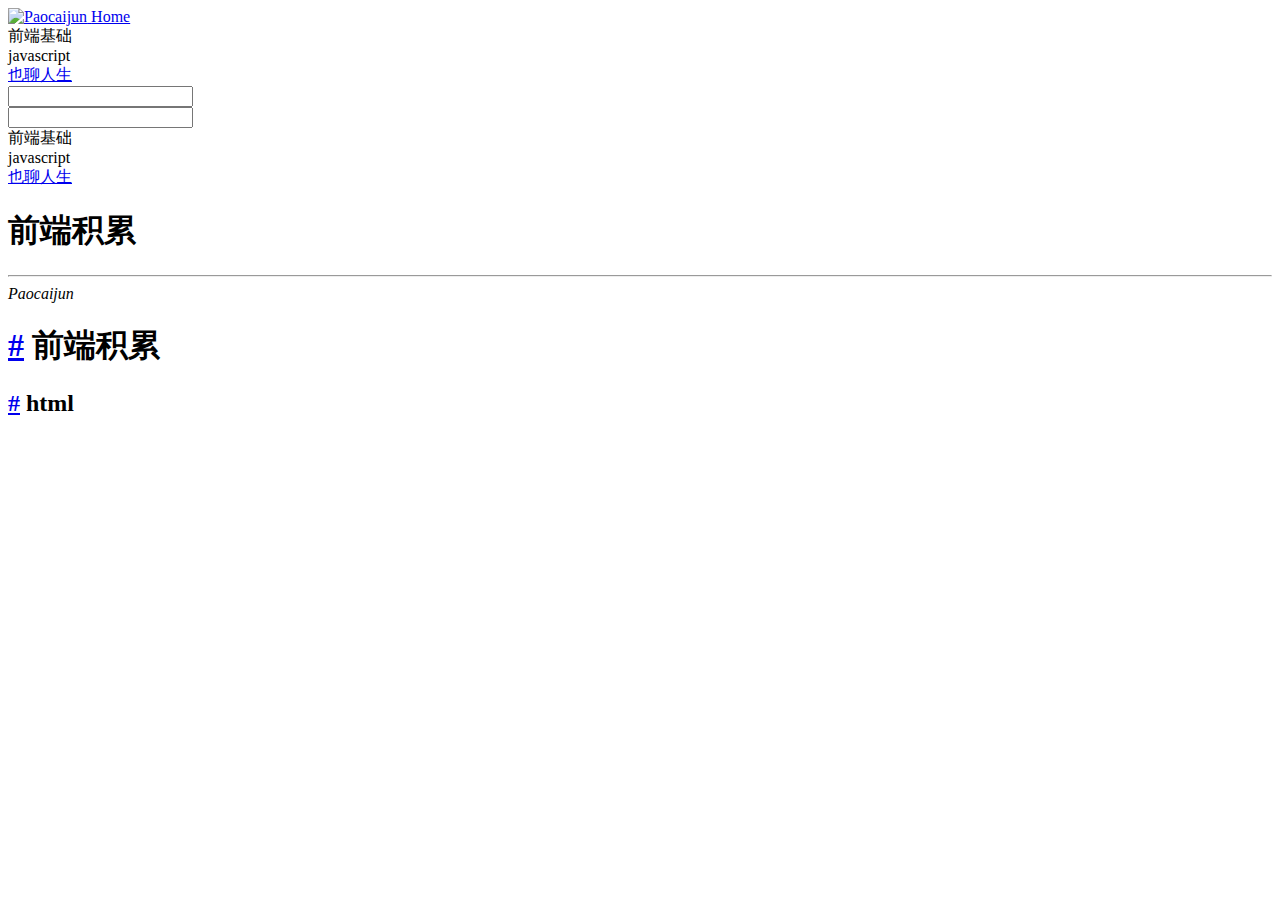
==== commit e542b090: "node" ====
--- a/accumulate/index.html
+++ b/accumulate/index.html
@@ -8,31 +8,43 @@
     <link rel="icon" href="/dxBlog/imgs/cow.jpg">
   <meta name="viewport" content="width=device-width,initial-scale=1,user-scalable=no">
     
-    <link rel="preload" href="/dxBlog/assets/css/0.styles.155b4e92.css" as="style"><link rel="preload" href="/dxBlog/assets/js/app.585482be.js" as="script"><link rel="preload" href="/dxBlog/assets/js/9.6cf27b85.js" as="script"><link rel="prefetch" href="/dxBlog/assets/js/10.2ab663c1.js"><link rel="prefetch" href="/dxBlog/assets/js/11.0a99cc17.js"><link rel="prefetch" href="/dxBlog/assets/js/12.ebdced36.js"><link rel="prefetch" href="/dxBlog/assets/js/13.0a934855.js"><link rel="prefetch" href="/dxBlog/assets/js/14.330d2790.js"><link rel="prefetch" href="/dxBlog/assets/js/3.e67abe69.js"><link rel="prefetch" href="/dxBlog/assets/js/4.ee1d3a05.js"><link rel="prefetch" href="/dxBlog/assets/js/5.966b0040.js"><link rel="prefetch" href="/dxBlog/assets/js/6.f8aca03e.js"><link rel="prefetch" href="/dxBlog/assets/js/7.7e4321af.js"><link rel="prefetch" href="/dxBlog/assets/js/8.a4ac6a30.js"><link rel="prefetch" href="/dxBlog/assets/js/vendors~docsearch.c9d4a337.js">
-    <link rel="stylesheet" href="/dxBlog/assets/css/0.styles.155b4e92.css">
+    <link rel="preload" href="/dxBlog/assets/css/0.styles.f6e47350.css" as="style"><link rel="preload" href="/dxBlog/assets/js/app.78bf7a78.js" as="script"><link rel="preload" href="/dxBlog/assets/js/10.5ed2d009.js" as="script"><link rel="prefetch" href="/dxBlog/assets/js/11.c7492ee7.js"><link rel="prefetch" href="/dxBlog/assets/js/12.d48fa918.js"><link rel="prefetch" href="/dxBlog/assets/js/13.a9a8725b.js"><link rel="prefetch" href="/dxBlog/assets/js/14.c55604cb.js"><link rel="prefetch" href="/dxBlog/assets/js/15.cd4742f8.js"><link rel="prefetch" href="/dxBlog/assets/js/3.980d3b17.js"><link rel="prefetch" href="/dxBlog/assets/js/4.f984cfb3.js"><link rel="prefetch" href="/dxBlog/assets/js/5.9c242f69.js"><link rel="prefetch" href="/dxBlog/assets/js/6.669ffe9a.js"><link rel="prefetch" href="/dxBlog/assets/js/7.64c29b11.js"><link rel="prefetch" href="/dxBlog/assets/js/8.68b6d0e0.js"><link rel="prefetch" href="/dxBlog/assets/js/9.e8e6fa58.js"><link rel="prefetch" href="/dxBlog/assets/js/vendors~docsearch.f5e29ee1.js">
+    <link rel="stylesheet" href="/dxBlog/assets/css/0.styles.f6e47350.css">
   </head>
   <body>
     <div id="app" data-server-rendered="true"><div class="theme-container no-sidebar"><header id="navbarWrapper" class="navbar"><div class="header-center"><div class="sidebar-button"><i class="iconfont reco-menu"></i></div> <div class="links" style="max-width:nullpx;"><a href="/dxBlog/" class="home-link router-link-active"><img src="/dxBlog/imgs/cow.jpg" alt="Paocaijun" class="logo"> <span class="site-name">Home</span></a> <nav class="nav-links can-hide"><div class="nav-item"><div class="dropdown-wrapper"><a class="dropdown-title"><span class="title"><i class="iconfont undefined"></i>
       前端基础
     </span> <span class="arrow right"></span></a> <ul class="nav-dropdown" style="display:none;"><li class="dropdown-item"><!----> <a href="/dxBlog/accumulate/1.html" class="nav-link">
   flex布局
-</a></li><li class="dropdown-item"><!----> <a href="/dxBlog/accumulate/2.html" class="nav-link">
-  2
 </a></li><li class="dropdown-item"><!----> <a href="/dxBlog/accumulate/gridLayout.html" class="nav-link">
   三栏布局
 </a></li></ul></div></div><div class="nav-item"><div class="dropdown-wrapper"><a class="dropdown-title"><span class="title"><i class="iconfont undefined"></i>
       javascript
     </span> <span class="arrow right"></span></a> <ul class="nav-dropdown" style="display:none;"><li class="dropdown-item"><!----> <a href="/dxBlog/javascript/proto.html" class="nav-link">
   原型
+</a></li><li class="dropdown-item"><!----> <a href="/dxBlog/javascript/node1.html" class="nav-link">
+  node系列1
+</a></li><li class="dropdown-item"><!----> <a href="/dxBlog/javascript/node2.html" class="nav-link">
+  node系列2
 </a></li></ul></div></div><div class="nav-item"><a href="/dxBlog/littleTalk/" class="nav-link">
   也聊人生
-</a></div><div class="nav-item"><div class="dropdown-wrapper"><a class="dropdown-title"><span class="title"><i class="iconfont undefined"></i>
-      categories
-    </span> <span class="arrow right"></span></a> <ul class="nav-dropdown" style="display:none;"><li class="dropdown-item"><!----> <a href="/dxBlog/categories/frontEnd.html" class="nav-link">
-  frontEnd
-</a></li><li class="dropdown-item"><!----> <a href="/dxBlog/categories/backEnd.html" class="nav-link">
-  backEnd
-</a></li></ul></div></div> <!----></nav> <div class="side-search-wrapper"><div class="search-box" data-v-38768356><input aria-label="Search" autocomplete="off" spellcheck="false" value="" data-v-38768356> <i class="iconfont reco-search" data-v-38768356></i> <!----></div></div></div></div></header> <div class="sidebar-mask"></div> <div class="main-page"><div class="page" data-v-0c45c6ac> <div class="page-title" data-v-0c45c6ac><h1 data-v-0c45c6ac>前端积累</h1> <hr data-v-0c45c6ac> <div data-v-a8deb850 data-v-0c45c6ac><i class="iconfont reco-account" data-v-a8deb850><span data-v-a8deb850>Paocaijun</span></i> <!----> <!----> <!----></div></div> <div class="content" data-v-0c45c6ac><h1 id="前端积累"><a href="#前端积累" aria-hidden="true" class="header-anchor">#</a> 前端积累</h1> <h2 id="html"><a href="#html" aria-hidden="true" class="header-anchor">#</a> html</h2></div> <!----> <!----> <div class="page-edit" data-v-0c45c6ac><!----> <!----></div> <!----> </div></div> <div class="valine-wrapper" data-v-fb2b48da><div id="valine" style="display:;" data-v-fb2b48da></div></div> <!----> <!----> <div class="back-to-ceiling" style="right:1rem;bottom:3rem;width:2.5rem;height:2.5rem;border-radius:.25rem;line-height:2.5rem;background-color:rgba(231, 234, 241,.5);display:none;" data-v-602fdb38 data-v-602fdb38><i class="iconfont reco-up" data-v-602fdb38></i></div></div></div>
-    <script src="/dxBlog/assets/js/app.585482be.js" defer></script><script src="/dxBlog/assets/js/9.6cf27b85.js" defer></script>
+</a></div> <!----></nav> <div class="side-search-wrapper"><div class="search-box" data-v-38768356><input aria-label="Search" autocomplete="off" spellcheck="false" value="" data-v-38768356> <i class="iconfont reco-search" data-v-38768356></i> <!----></div></div></div></div></header> <div class="sidebar-mask"></div> <div class="sidebar"><div class="side-search-wrapper"><div class="search-box" data-v-38768356><input aria-label="Search" autocomplete="off" spellcheck="false" value="" data-v-38768356> <i class="iconfont reco-search" data-v-38768356></i> <!----></div></div> <nav class="nav-links"><div class="nav-item"><div class="dropdown-wrapper"><a class="dropdown-title"><span class="title"><i class="iconfont undefined"></i>
+      前端基础
+    </span> <span class="arrow right"></span></a> <ul class="nav-dropdown" style="display:none;"><li class="dropdown-item"><!----> <a href="/dxBlog/accumulate/1.html" class="nav-link">
+  flex布局
+</a></li><li class="dropdown-item"><!----> <a href="/dxBlog/accumulate/gridLayout.html" class="nav-link">
+  三栏布局
+</a></li></ul></div></div><div class="nav-item"><div class="dropdown-wrapper"><a class="dropdown-title"><span class="title"><i class="iconfont undefined"></i>
+      javascript
+    </span> <span class="arrow right"></span></a> <ul class="nav-dropdown" style="display:none;"><li class="dropdown-item"><!----> <a href="/dxBlog/javascript/proto.html" class="nav-link">
+  原型
+</a></li><li class="dropdown-item"><!----> <a href="/dxBlog/javascript/node1.html" class="nav-link">
+  node系列1
+</a></li><li class="dropdown-item"><!----> <a href="/dxBlog/javascript/node2.html" class="nav-link">
+  node系列2
+</a></li></ul></div></div><div class="nav-item"><a href="/dxBlog/littleTalk/" class="nav-link">
+  也聊人生
+</a></div> <!----></nav>  <!----> </div> <div class="main-page"><div class="page" data-v-0acc3d82> <div class="page-title" data-v-0acc3d82><h1 data-v-0acc3d82>前端积累</h1> <hr data-v-0acc3d82> <div data-v-a8deb850 data-v-0acc3d82><i class="iconfont reco-account" data-v-a8deb850><span data-v-a8deb850>Paocaijun</span></i> <!----> <span id="/accumulate/" data-flag-title="Your Article Title" class="leancloud-visitors" data-v-c2c24b7a data-v-a8deb850><i class="iconfont reco-eye" style="margin-right: .5rem" data-v-c2c24b7a></i> <a class="leancloud-visitors-count" style="font-size:.9rem;font-weight:normal;color:#999;" data-v-c2c24b7a></a></span> <!----></div></div> <div class="content" data-v-0acc3d82><h1 id="前端积累"><a href="#前端积累" aria-hidden="true" class="header-anchor">#</a> 前端积累</h1> <h2 id="html"><a href="#html" aria-hidden="true" class="header-anchor">#</a> html</h2></div> <!----> <!----> <div class="page-edit" data-v-0acc3d82><!----> <!----></div> <!----> </div></div> <div class="valine-wrapper" data-v-6a2ac0eb></div> <!----> <!----> <div class="back-to-ceiling" style="right:1rem;bottom:3rem;width:2.5rem;height:2.5rem;border-radius:.25rem;line-height:2.5rem;background-color:rgba(231, 234, 241,.5);display:none;" data-v-602fdb38 data-v-602fdb38><i class="iconfont reco-up" data-v-602fdb38></i></div></div></div>
+    <script src="/dxBlog/assets/js/app.78bf7a78.js" defer></script><script src="/dxBlog/assets/js/10.5ed2d009.js" defer></script>
   </body>
 </html>
